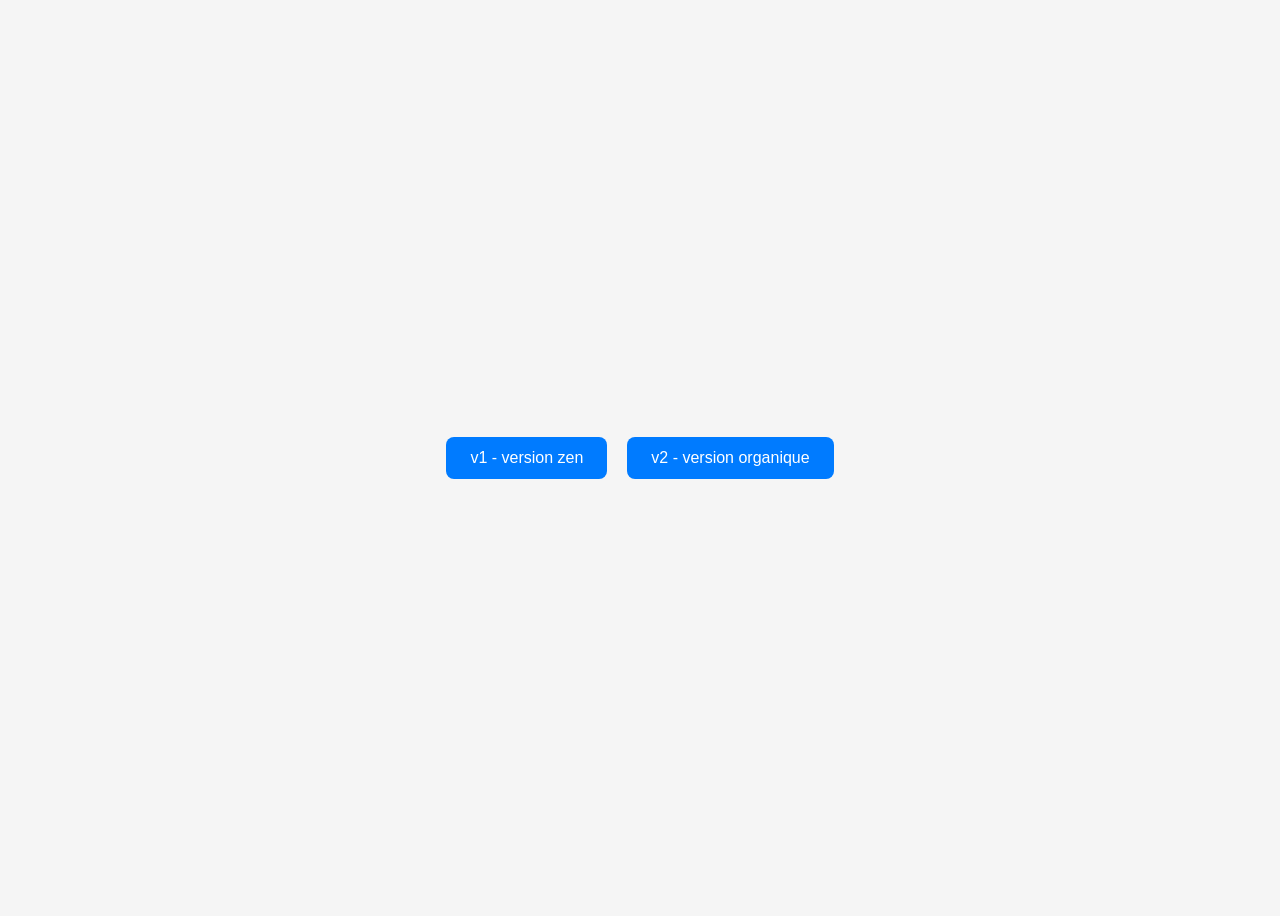
==== index.html @ 7e39457b "landing page + 2 versions" ====
<!DOCTYPE html>
<html lang="fr">
<head>
    <meta charset="UTF-8" />
    <meta name="viewport" content="width=device-width, initial-scale=1.0" />
    <title>Page avec boutons</title>

    <style>
        body {
            font-family: Arial, sans-serif;
            display: flex;
            justify-content: center;
            align-items: center;
            height: 100vh;
            gap: 20px;
            background-color: #f5f5f5;
        }

        a.button {
            text-decoration: none;
            padding: 12px 24px;
            background-color: #007bff;
            color: white;
            border-radius: 8px;
            transition: background-color 0.2s ease;
        }

        a.button:hover {
            background-color: #0056b3;
        }
    </style>
</head>
<body>

<a class="button" href="/v1.html" target="_blank">
    v1 - version zen
</a>

<a class="button" href="/v2.html" target="_blank">
    v2 - version organique
</a>

</body>
</html>
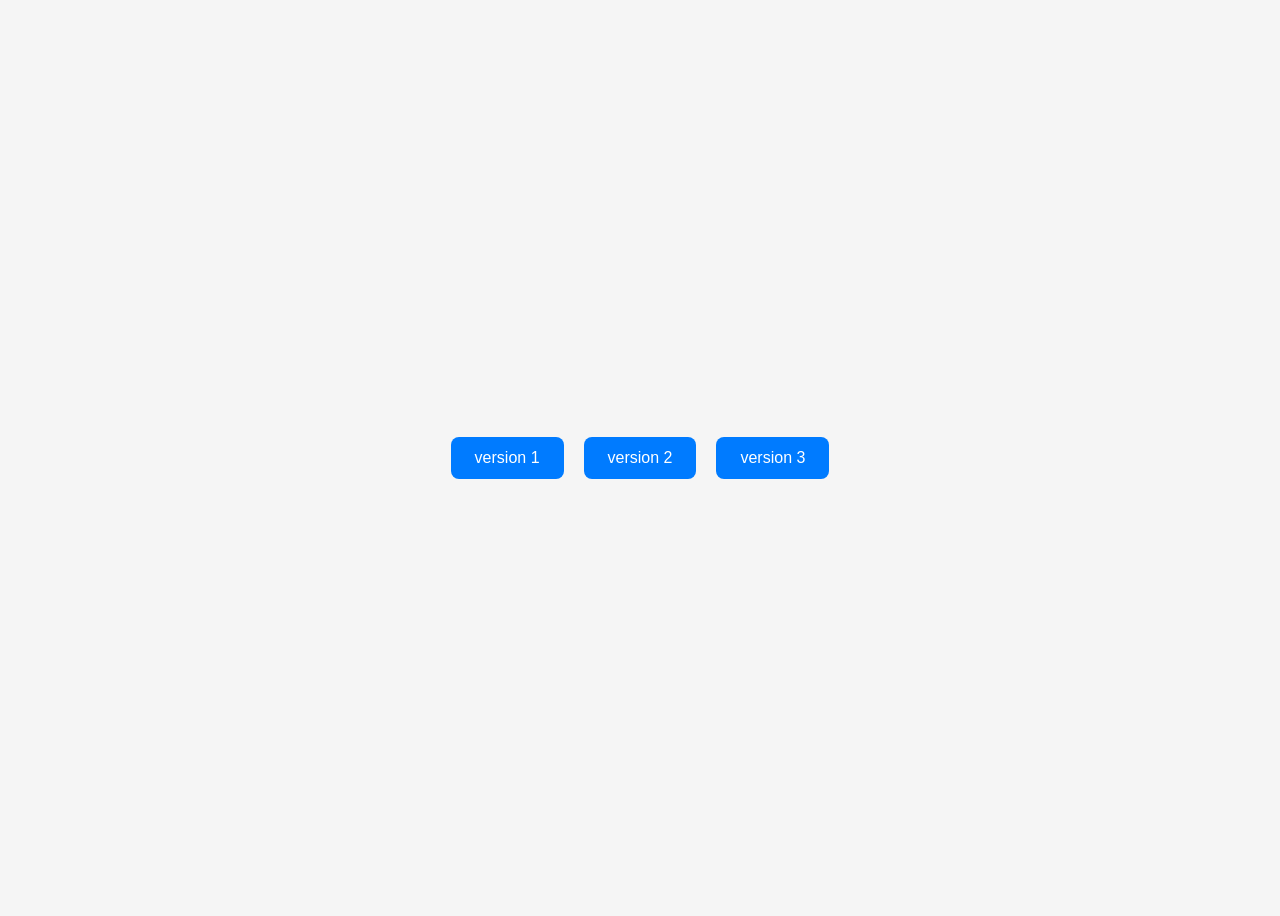
==== commit 71c249f7: "ajout version 3 index.html" ====
--- a/index.html
+++ b/index.html
@@ -32,12 +32,16 @@
 </head>
 <body>
 
-<a class="button" href="/v1.html" target="_blank">
-    v1 - version zen
+<a class="button" href="/yoga-lyengar/v1.html" target="_blank">
+    version 1
 </a>
 
-<a class="button" href="/v2.html" target="_blank">
-    v2 - version organique
+<a class="button" href="/yoga-lyengar/v2.html" target="_blank">
+    version 2
+</a>
+
+<a class="button" href="/yoga-lyengar/v3.html" target="_blank">
+    version 3
 </a>
 
 </body>
